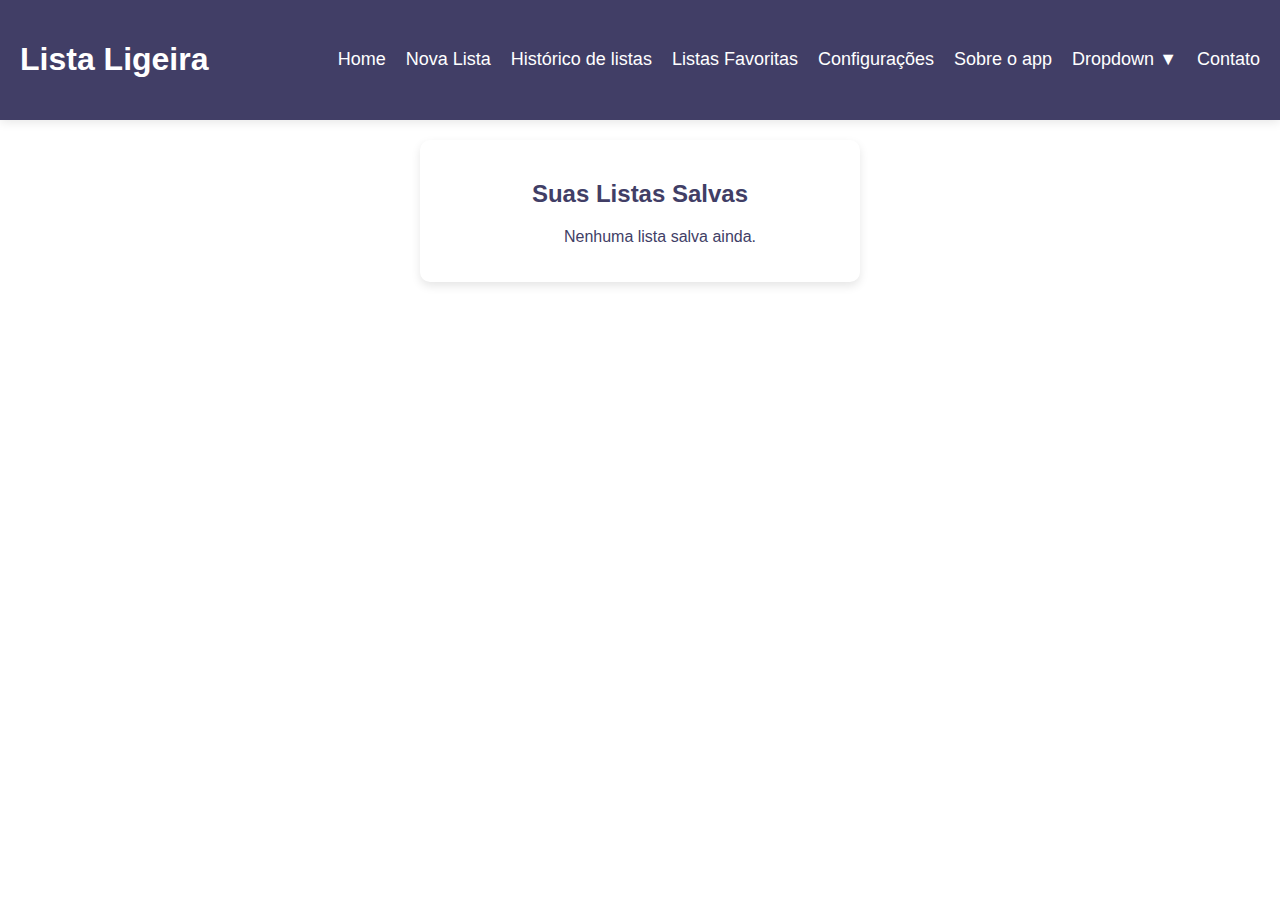
==== detalhes-lista.html @ 5cab1c0e "first commit" ====
<!DOCTYPE html>
<html lang="pt">
<head>
    <meta charset="UTF-8">
    <meta name="viewport" content="width=device-width, initial-scale=1.0">
    <title>Detalhes da Lista</title>
    <link rel="stylesheet" href="style.css">
</head>
<body>
    <header>
        <h1>Detalhes da Lista</h1>
        <nav>
            <a href="historico-listas.html">Voltar</a>
        </nav>
    </header>

    <section class="detalhes-container">
        <h2 id="tituloLista"></h2>
        <ul id="itensLista"></ul>

        <button class="btn-secondary" onclick="duplicarLista()">📋 Duplicar</button>
        <button class="btn-primary" onclick="editarLista()">✏️ Editar</button>
        <button class="btn-danger" onclick="excluirLista()">🗑️ Excluir</button>
    </section>

    <script src="detalhes.js"></script>
</body>
</html>
---- style.css ----
body {
    font-family: 'Nunito', sans-serif;
    margin: 0;
    padding: 0;
    background-color: #ffffff;
    text-align: center;
    color: #413e66;
}

header {
    display: flex;
    justify-content: space-between;
    align-items: center;
    padding: 20px;
    background: #413e66; /* Roxo escuro */
    box-shadow: 0 2px 10px rgba(0,0,0,0.1);
    color: white;
}

.desktop-menu {
    display: none;
}

.menu-toggle {
    display: block;
}

/* Quando a tela for maior que 768px, mostramos o menu tradicional e escondemos o hamburguer */
@media (min-width: 768px) {
    .menu-toggle {
        display: none; /* Some com o botão do menu */
    }
    
    .mobile-menu {
        display: none; /* Some com o menu lateral no desktop */
    }
    
    .desktop-menu {
        display: flex; /* Exibe o menu tradicional */
        gap: 20px;
    }
    
    .desktop-menu a {
        text-decoration: none;
        color: white;
        font-size: 18px;
    }
    
    .desktop-menu a:hover {
        color: #B6658C;
        font-weight: bold;
    }
}

.menu-toggle {
    font-size: 24px;
    background: none;
    border: none;
    color: white;
    cursor: pointer;
}

.menu-overlay {
    position: fixed;
    top: 0;
    left: 0;
    width: 100%;
    height: 100%;
    background: rgba(0, 0, 0, 0.5);
    display: none;
}

.menu-overlay.show {
    display: block;
}

.mobile-menu {
    position: fixed;
    top: 0;
    right: -300px;
    width: 300px;
    height: 100%;
    background: white;
    box-shadow: -2px 0 10px rgba(0, 0, 0, 0.1);
    transition: right 0.3s ease;
    padding: 20px;
    text-align: left;
    overflow: hidden; /* Garante que nada vaze */
    visibility: hidden; /* Deixa o menu invisível inicialmente */
    opacity: 0; /* Faz o menu começar invisível */
}

.mobile-menu.open {
    right: 0;
    visibility: visible; /* Agora ele aparece */
    opacity: 1; /* Transição suave */
}

.mobile-menu ul {
    list-style: none;
    padding: 0;
}

.mobile-menu ul li {
    padding: 15px 0;
}

.mobile-menu ul li a {
    text-decoration: none;
    color: #2E1A47;
    font-size: 18px;
    display: block;
}

.mobile-menu ul li a:hover {
    color: #B6658C; /* Mesma cor do item ativo */
    font-weight: bold;
}

.mobile-menu ul li a.active {
    color: #B6658C;
    font-weight: bold;
}

.close-btn {
    font-size: 24px;
    background: none;
    border: none;
    color: #2E1A47;
    cursor: pointer;
    position: absolute;
    top: 10px;
    right: 10px;
}

.close-btn:hover {
    color: #B6658C; /* Mesma cor do item ativo */
    font-weight: bold;
}

.hero {
    display: flex;
    flex-direction: column;
    align-items: center;
    justify-content: center;
    height: 80vh;
}

.image-slider {
    width: 100%;
    height: 300px;
    background: #ddd;
    display: flex;
    align-items: center;
    justify-content: center;
}

.content {
    margin-top: 20px;
}

.content p {
    color: #7a7777; /* Cinza escuro para a frase específica */
}

.highlight {
    color: #B6658C; /* Rosado/Salmão */
}

.btn-primary {
    background: #B6658C; /* Rosado/Salmão */
    color: white;
    border: none;
    padding: 10px 20px;
    font-size: 18px;
    cursor: pointer;
    border-radius: 5px;
    margin-top: 10px;
}

.btn-primary:hover {
    background: #8A4F6D; /* Tom mais escuro do salmão para hover */
}

/* STYLE DO ARQUIVO NOVA-LISTA.HTML */

.lista-container {
    max-width: 400px;
    margin: 20px auto;
    padding: 20px;
    background: #fff;
    box-shadow: 0px 4px 10px rgba(0, 0, 0, 0.1);
    border-radius: 10px;
}

.input-group {
    margin-bottom: 15px;
    text-align: left;
}

.input-group label {
    display: block;
    font-weight: bold;
    margin-bottom: 5px;
}

.input-group input {
    width: 95%;
    padding: 8px;
    border: 1px solid #ccc;
    border-radius: 5px;
}

.btn-primary {
    width: 100%;
    padding: 10px;
    margin-top: 10px;
    background: #B6658C;
    color: white;
    border: none;
    cursor: pointer;
    border-radius: 5px;
}

.btn-secondary {
    width: 100%;
    padding: 10px;
    margin-top: 10px;
    background: #413e66;
    color: white;
    border: none;
    cursor: pointer;
    border-radius: 5px;
}

.btn-primary:hover {
    background: #8A4F6D;
}

.btn-secondary:hover {
    background: #2E1A47;
}

#listaProdutos {
    list-style: none;
    padding: 0;
}

#listaProdutos li {
    padding: 10px;
    background: #f7f7f7;
    margin-top: 5px;
    border-radius: 5px;
    display: flex;
    justify-content: space-between;
    align-items: center;
}

.nome-lista {
    position: relative;
}

.lista-nome-container {
    display: flex;
    align-items: center;
    background: #f5f5f5;
    padding: 8px;
    border-radius: 5px;
    border: 2px solid #ccc;
}

.lista-nome-container input {
    flex: 1;
    border: none;
    background: transparent;
    font-size: 16px;
    color: #2E1A47;
    font-weight: bold;
    outline: none;
}

.lista-nome-container input[readonly] {
    cursor: default;
    pointer-events: none;
}

.editar-lista {
    cursor: pointer;
    color: #B6658C;
    margin-left: 10px;
    font-size: 18px;
}

/* STYLE DO ARQUIVO HISTORICO-LISTAS.HTML */

.lista-item {
    display: flex;
    justify-content: space-between;
    padding: 10px;
    background: #f7f7f7;
    margin: 5px 0;
    border-radius: 5px;
    cursor: pointer;
    transition: background 0.2s;
}

.lista-item:hover {
    background: #e8e8e8;
}

.nome-lista {
    font-weight: bold;
    color: #2E1A47;
}

.data-lista {
    font-size: 14px;
    color: #777;
}
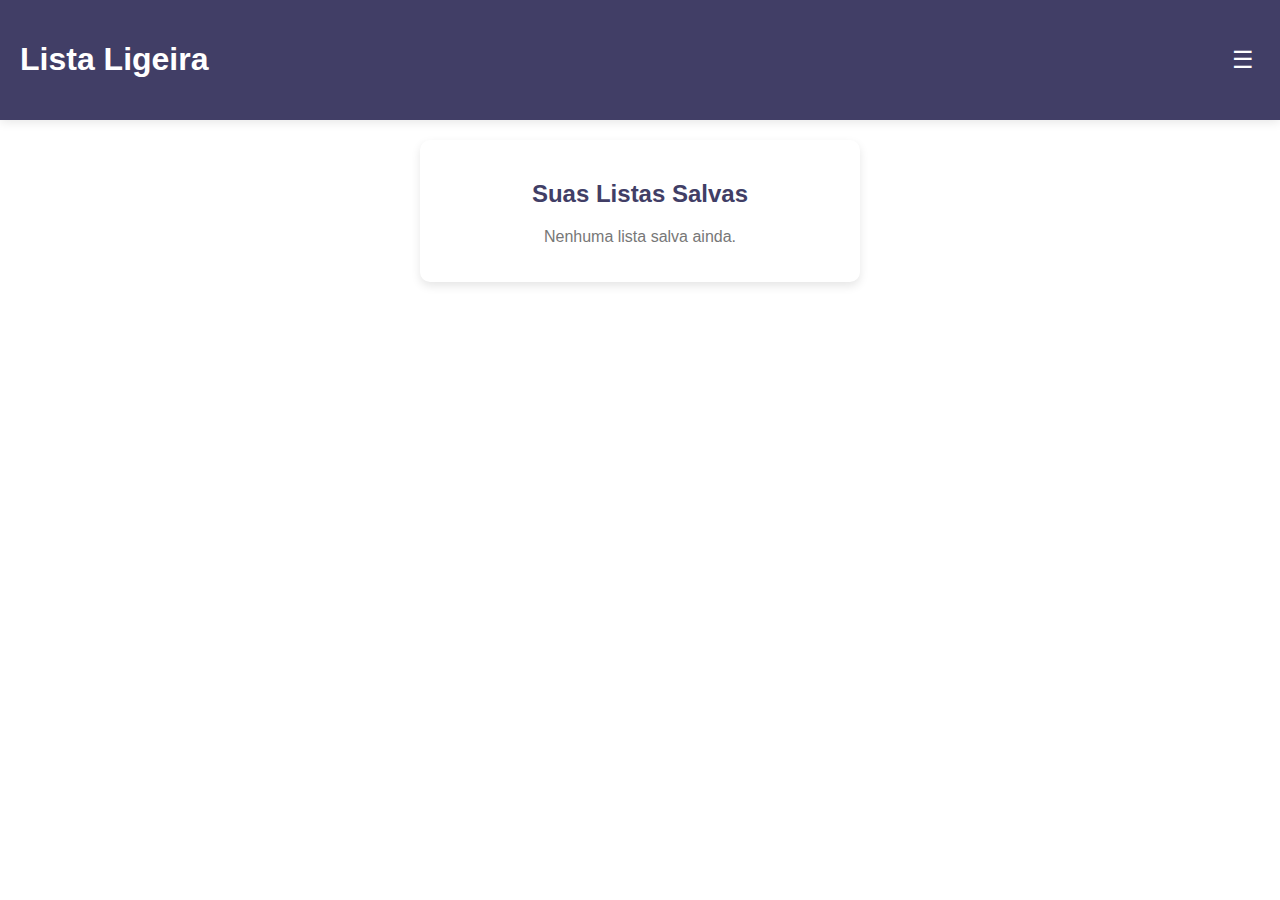
==== commit 5036b088: "mais telas" ====
--- a/detalhes-lista.html
+++ b/detalhes-lista.html
@@ -3,26 +3,57 @@
 <head>
     <meta charset="UTF-8">
     <meta name="viewport" content="width=device-width, initial-scale=1.0">
-    <title>Detalhes da Lista</title>
+    <title>Detalhes da Lista - Lista Ligeira</title>
     <link rel="stylesheet" href="style.css">
 </head>
 <body>
     <header>
-        <h1>Detalhes da Lista</h1>
-        <nav>
-            <a href="historico-listas.html">Voltar</a>
+        <h1>Lista Ligeira</h1>
+        <nav role="navigation">
+            <button class="menu-toggle" onclick="toggleMenu()" aria-label="Abrir menu">☰</button>
         </nav>
     </header>
+
+    <!-- Fundo escuro quando o menu está aberto -->
+    <div id="menu-overlay" class="menu-overlay" onclick="toggleMenu()"></div>
+
+    <!-- Menu suspenso -->
+    <nav id="mobile-menu" class="mobile-menu">
+        <button class="close-btn" onclick="toggleMenu()" aria-label="Fechar menu">&times;</button>
+        <ul>
+            <li><a href="index.html">Home</a></li>
+            <li><a href="nova-lista.html">Nova Lista</a></li>
+            <li><a href="#" class="active">Histórico de listas</a></li>
+            <li><a href="#">Configurações</a></li>
+            <li><a href="#">Listas Favoritas</a></li>
+            <li><a href="#">Sobre o app</a></li>
+            <li><a href="#">Dropdown ▼</a></li>
+            <li><a href="#">Contato</a></li>
+        </ul>
+    </nav>
 
     <section class="detalhes-container">
         <h2 id="tituloLista"></h2>
         <ul id="itensLista"></ul>
+        <!-- <p id="mensagemListaVazia" style="display: none; color: #777;">Nenhum item nesta lista.</p> -->
 
-        <button class="btn-secondary" onclick="duplicarLista()">📋 Duplicar</button>
-        <button class="btn-primary" onclick="editarLista()">✏️ Editar</button>
-        <button class="btn-danger" onclick="excluirLista()">🗑️ Excluir</button>
+
+        <div class="botoes-acoes">
+            <button class="btn-secondary" onclick="duplicarLista()">📋 Duplicar</button>
+            <button class="btn-primary" onclick="editarLista()">✏️ Editar</button>
+            <button class="btn-danger" onclick="excluirLista()">🗑️ Excluir</button>
+        </div>
     </section>
 
+    <script>
+        function toggleMenu() {
+            document.getElementById("mobile-menu").classList.toggle("open");
+            document.getElementById("menu-overlay").classList.toggle("show");
+        }
+    </script>
+
+    <script src="script.js"></script>
+    <!-- <script src="historico.js"></script> -->
     <script src="detalhes.js"></script>
 </body>
 </html>
--- a/style.css
+++ b/style.css
@@ -17,30 +17,53 @@
     color: white;
 }
 
-.desktop-menu {
+@media (max-width: 600px) {
+    .lista-container {
+        max-width: 90%;
+        padding: 15px;
+    }
+
+    .botoes-acoes {
+        flex-direction: column;
+    }
+
+    .botoes-acoes button {
+        width: 100%;
+    }
+}
+
+/* .desktop-menu {
     display: none;
-}
+} */
 
 .menu-toggle {
     display: block;
+    font-size: 24px;
+    background: none;
+    border: none;
+    color: white;
+    cursor: pointer;
 }
 
 /* Quando a tela for maior que 768px, mostramos o menu tradicional e escondemos o hamburguer */
-@media (min-width: 768px) {
+/* @media (min-width: 768px) {
     .menu-toggle {
-        display: none; /* Some com o botão do menu */
-    }
+        display: none;  */
+        /* Some com o botão do menu */
+    /* }
     
     .mobile-menu {
-        display: none; /* Some com o menu lateral no desktop */
-    }
+        display: none;  */
+        /* Some com o menu lateral no desktop */
+    /* } */
     
-    .desktop-menu {
-        display: flex; /* Exibe o menu tradicional */
-        gap: 20px;
-    }
+    /* .desktop-menu {
+        display: flex;  */
+        /* Exibe o menu tradicional */
+        /* gap: 20px;
+    } */
     
-    .desktop-menu a {
+    /* .desktop-menu a {
         text-decoration: none;
         color: white;
         font-size: 18px;
@@ -50,15 +73,7 @@
         color: #B6658C;
         font-weight: bold;
     }
-}
-
-.menu-toggle {
-    font-size: 24px;
-    background: none;
-    border: none;
-    color: white;
-    cursor: pointer;
-}
+} */
 
 .menu-overlay {
     position: fixed;
@@ -233,6 +248,14 @@
     border-radius: 5px;
 }
 
+.btn-primary, .btn-secondary {
+    width: 100%;
+    max-width: 300px;
+    padding: 12px;
+    font-size: 16px;
+    text-align: center;
+}
+
 .btn-primary:hover {
     background: #8A4F6D;
 }
@@ -317,3 +340,17 @@
     font-size: 14px;
     color: #777;
 }
+
+.botoes-acoes {
+    display: flex;
+    justify-content: center;
+    align-items: baseline;
+    gap: 10px;
+    margin-top: 20px;
+}
+
+.btn-danger {
+    padding: 6px 12px; /* Reduz um pouco a altura */
+    font-size: 16px; /* Ajusta a altura da linha para manter o texto centralizado */
+    height: 38px; /* Define uma altura fixa para evitar que fique maior */
+}
